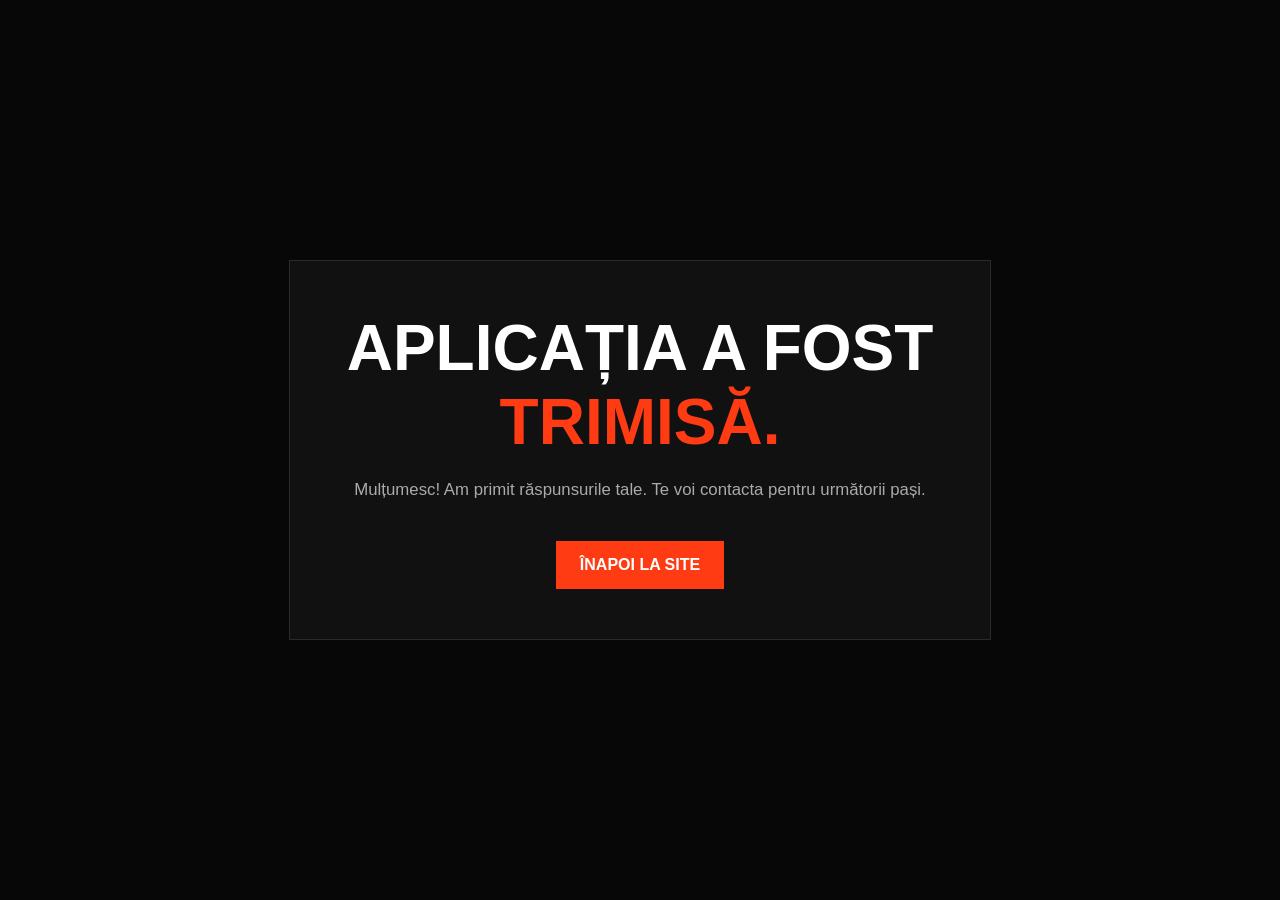
==== multumesc.html @ 015de10c "Add files via upload" ====
<!DOCTYPE html>
<html lang="ro"><head><meta charset="UTF-8"><meta name="viewport" content="width=device-width,initial-scale=1.0">
<title>Mulțumesc — Vio Bulz Coaching</title>
<style>
body{margin:0;background:#070707;color:#fff;font-family:Arial,Helvetica,sans-serif;display:grid;place-items:center;min-height:100vh;text-align:center}
.box{width:min(650px,88%);padding:50px 25px;border:1px solid #2a2a2a;background:#111}
h1{font-size:clamp(2.2rem,7vw,4rem);margin:0 0 18px}h1 span{color:#ff3b14}
p{color:#aaa;font-size:1.05rem;line-height:1.6}a{display:inline-block;margin-top:20px;background:#ff3b14;color:#fff;text-decoration:none;padding:15px 24px;font-weight:800}
</style></head><body><div class="box">
<h1>APLICAȚIA A FOST <span>TRIMISĂ.</span></h1>
<p>Mulțumesc! Am primit răspunsurile tale. Te voi contacta pentru următorii pași.</p>
<a href="index.html">ÎNAPOI LA SITE</a>
</div></body></html>
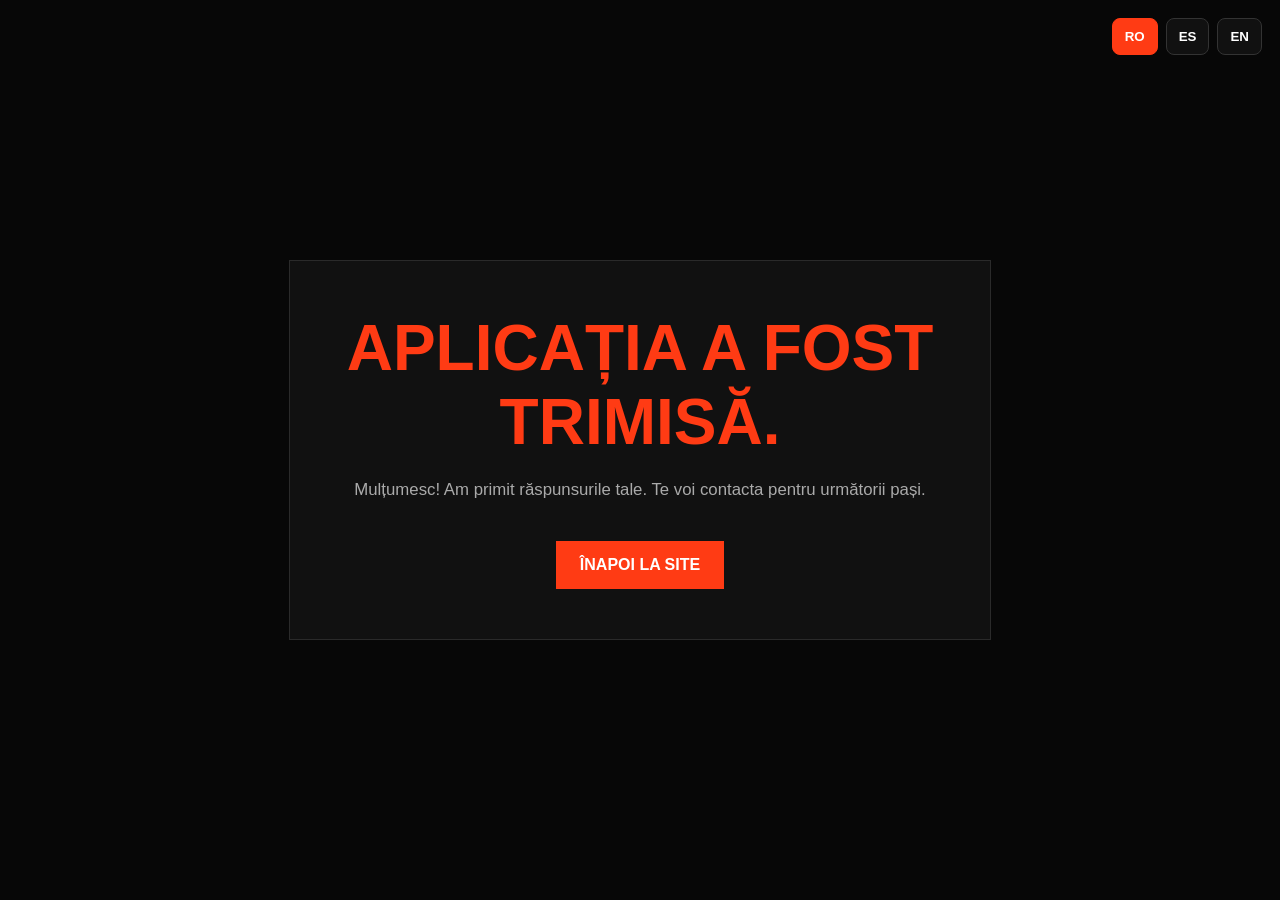
==== commit c06aa5d3: "Update multumesc.html" ====
--- a/multumesc.html
+++ b/multumesc.html
@@ -1,13 +1,69 @@
 <!DOCTYPE html>
-<html lang="ro"><head><meta charset="UTF-8"><meta name="viewport" content="width=device-width,initial-scale=1.0">
+<html lang="ro" translate="no">
+<head>
+<meta name="google" content="notranslate">
+<meta name="viewport" content="width=device-width,initial-scale=1.0">
 <title>Mulțumesc — Vio Bulz Coaching</title>
 <style>
 body{margin:0;background:#070707;color:#fff;font-family:Arial,Helvetica,sans-serif;display:grid;place-items:center;min-height:100vh;text-align:center}
 .box{width:min(650px,88%);padding:50px 25px;border:1px solid #2a2a2a;background:#111}
 h1{font-size:clamp(2.2rem,7vw,4rem);margin:0 0 18px}h1 span{color:#ff3b14}
-p{color:#aaa;font-size:1.05rem;line-height:1.6}a{display:inline-block;margin-top:20px;background:#ff3b14;color:#fff;text-decoration:none;padding:15px 24px;font-weight:800}
-</style></head><body><div class="box">
-<h1>APLICAȚIA A FOST <span>TRIMISĂ.</span></h1>
-<p>Mulțumesc! Am primit răspunsurile tale. Te voi contacta pentru următorii pași.</p>
-<a href="index.html">ÎNAPOI LA SITE</a>
-</div></body></html>
+p{color:#aaa;font-size:1.05rem;line-height:1.6}
+a{display:inline-block;margin-top:20px;background:#ff3b14;color:#fff;text-decoration:none;padding:15px 24px;font-weight:800}
+#lang-switcher{position:fixed;top:18px;right:18px;z-index:99999;display:flex;gap:8px}
+#lang-switcher button{background:#111;color:#fff;border:1px solid #333;border-radius:8px;padding:10px 12px;font-weight:900;cursor:pointer}
+#lang-switcher button.active,#lang-switcher button:hover{background:#ff3b14;border-color:#ff3b14}
+@media(max-width:600px){#lang-switcher{top:12px;right:12px}}
+</style>
+</head>
+<body>
+<div id="lang-switcher">
+<button type="button" data-lang="ro">RO</button>
+<button type="button" data-lang="es">ES</button>
+<button type="button" data-lang="en">EN</button>
+</div>
+
+<div class="box">
+<h1><span data-ro="APLICAȚIA A FOST" data-es="LA APLICACIÓN FUE" data-en="YOUR APPLICATION WAS">APLICAȚIA A FOST</span> <span data-ro="TRIMISĂ." data-es="ENVIADA." data-en="SUBMITTED.">TRIMISĂ.</span></h1>
+<p data-ro="Mulțumesc! Am primit răspunsurile tale. Te voi contacta pentru următorii pași."
+   data-es="¡Gracias! He recibido tus respuestas. Me pondré en contacto contigo para los siguientes pasos."
+   data-en="Thank you! I have received your answers. I will contact you regarding the next steps.">Mulțumesc! Am primit răspunsurile tale. Te voi contacta pentru următorii pași.</p>
+<a id="backLink" href="index.html"
+   data-ro="ÎNAPOI LA SITE"
+   data-es="VOLVER AL SITIO"
+   data-en="BACK TO SITE">ÎNAPOI LA SITE</a>
+</div>
+
+<script>
+(function(){
+  function applyLang(lang){
+    if(!["ro","es","en"].includes(lang)) lang="ro";
+    document.documentElement.lang=lang;
+    document.querySelectorAll("[data-ro]").forEach(function(el){
+      el.textContent=el.getAttribute("data-"+lang);
+    });
+    var back=document.getElementById("backLink");
+    back.href="index.html?lang="+lang;
+    document.querySelectorAll("#lang-switcher button").forEach(function(btn){
+      btn.classList.toggle("active",btn.dataset.lang===lang);
+    });
+    localStorage.setItem("vb_lang",lang);
+  }
+
+  var lang=new URLSearchParams(location.search).get("lang")
+    || localStorage.getItem("vb_lang")
+    || "ro";
+
+  document.querySelectorAll("#lang-switcher button").forEach(function(btn){
+    btn.addEventListener("click",function(e){
+      e.preventDefault();
+      e.stopPropagation();
+      applyLang(this.dataset.lang);
+    });
+  });
+
+  applyLang(lang);
+})();
+</script>
+</body>
+</html>
